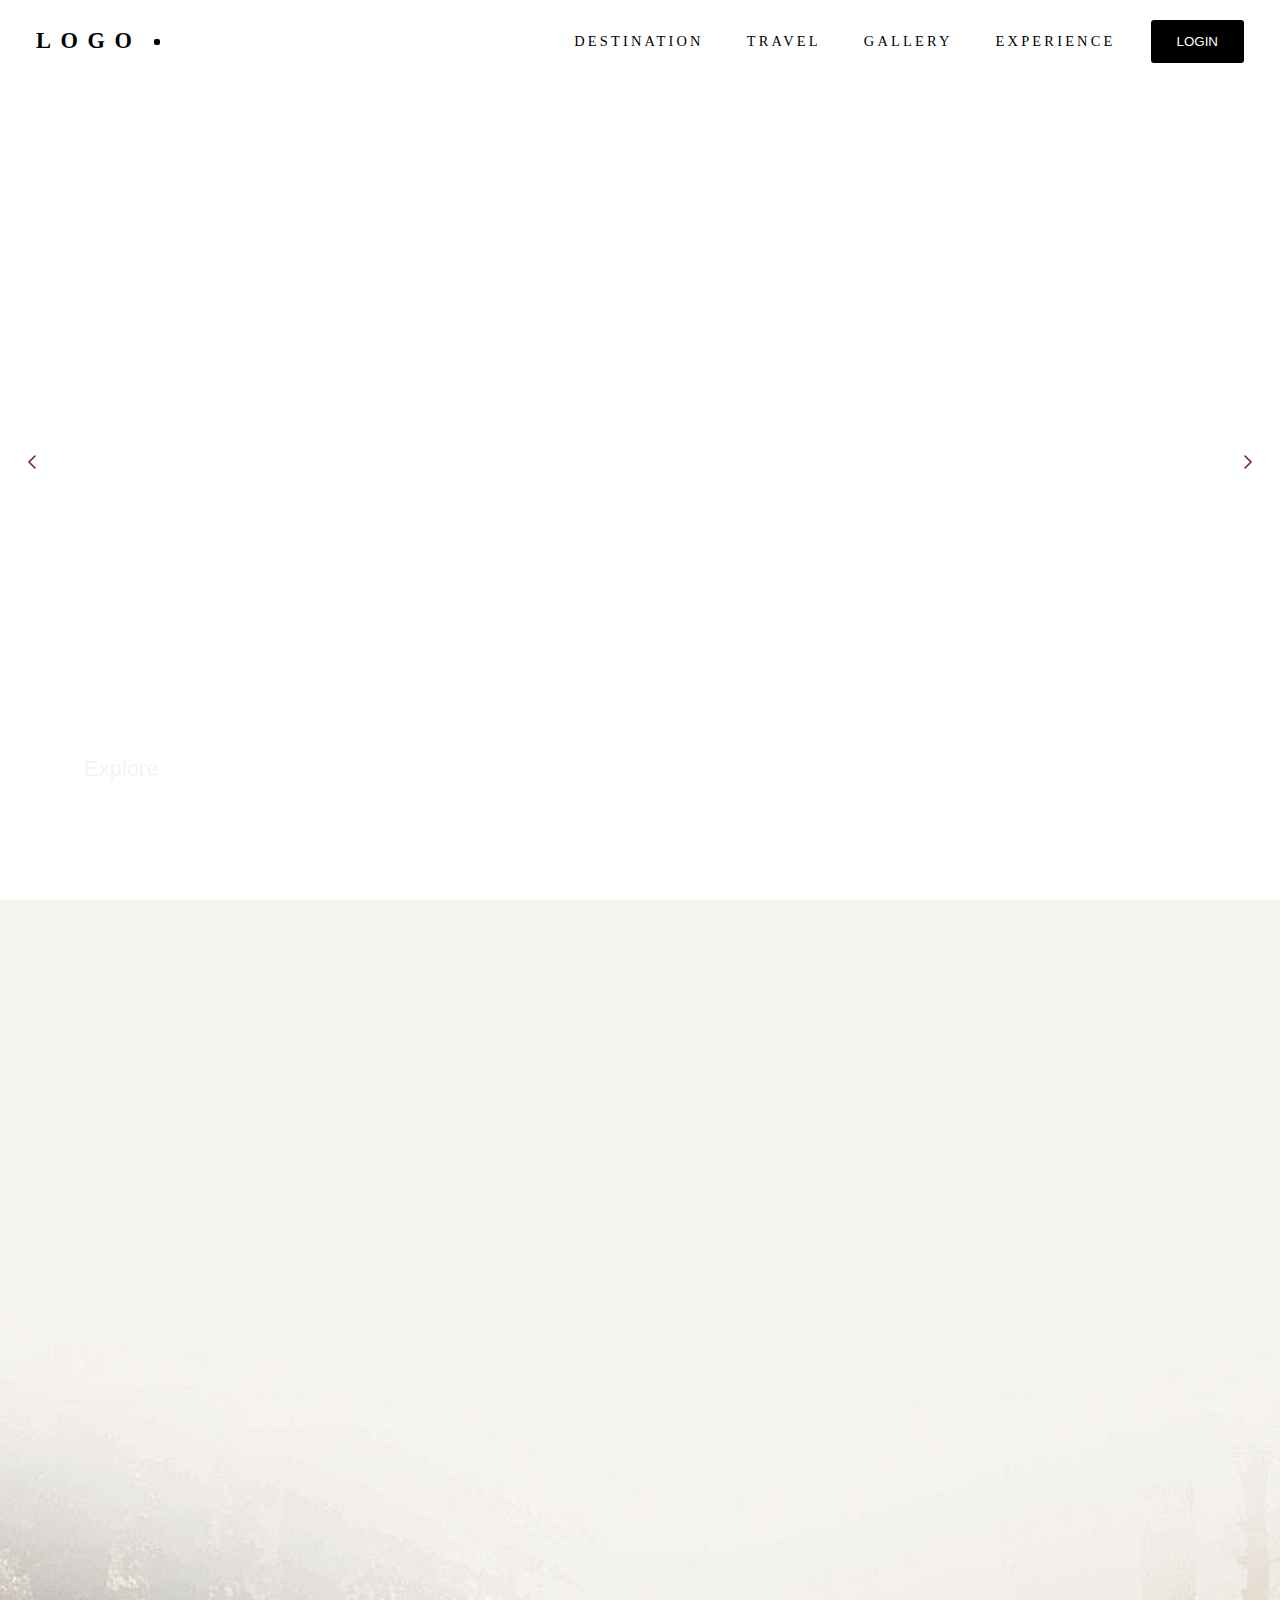
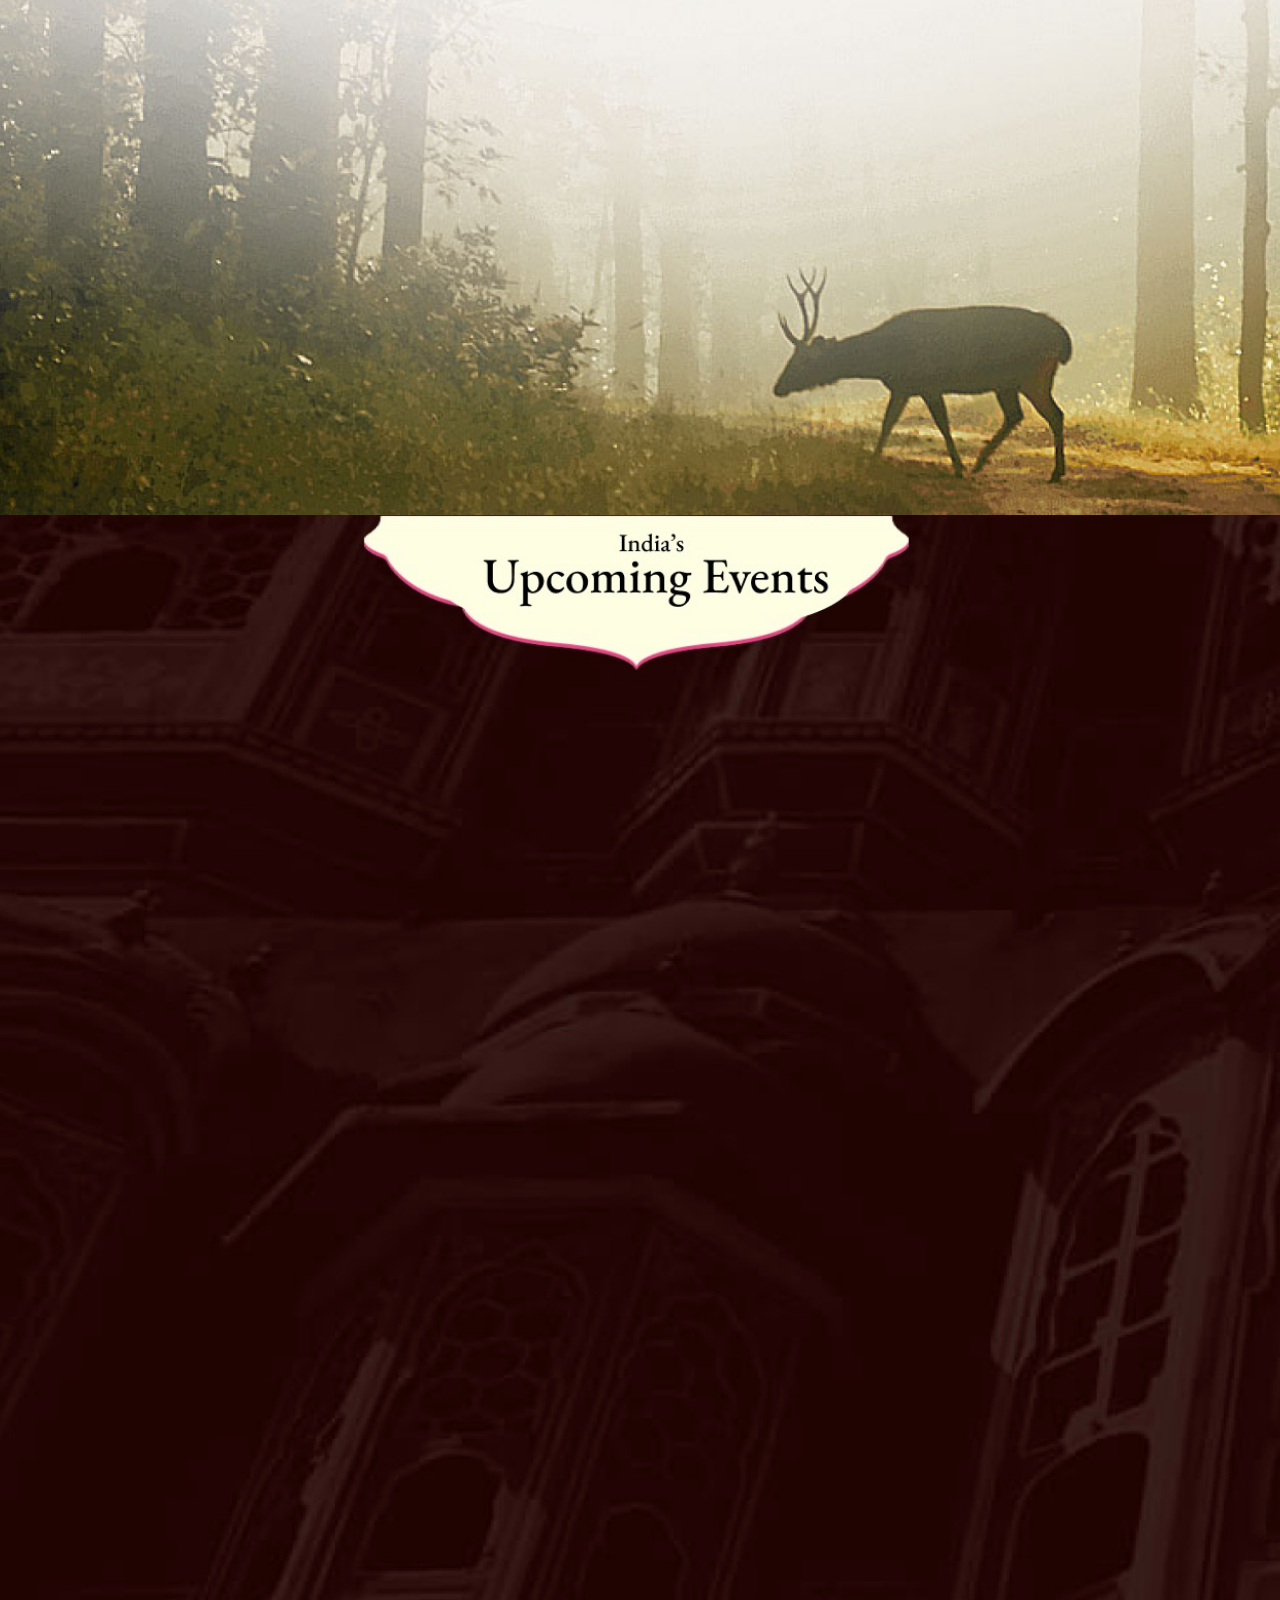
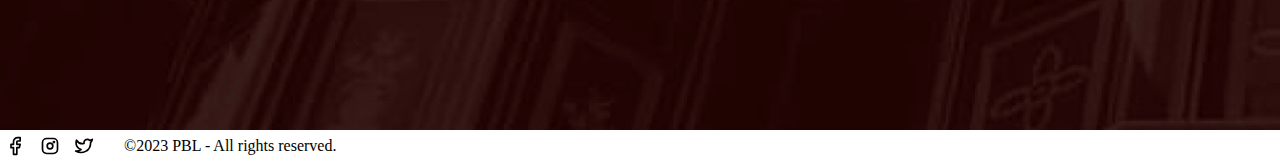
==== index.html @ 6cbb77e0 "first commit" ====
<!DOCTYPE html>
<html lang="en">
<head>
    <link rel="stylesheet" type="text/css" href="styles.css">

    <meta charset="UTF-8">
    <meta name="viewport" content="width=device-width, initial-scale=1.0">
         
    <style>
      /* Your CSS styles here */
    </style>
    
    <title>IndiaVista</title>
</head>
<body>
    <div class="wrap">
      <nav>
        <container>
          <div class="logo-wrap">
            <div class="logo-text">LOGO</div>
          </div>
          <div class="nav_menu">
            <ul>
              <li><a href="#"> DESTINATION </a></li>
              <li><a href="#">TRAVEL</a></li>
              <li><a href="gallery/gallery.html">Gallery</a></li>
              <li><a href="#">EXPERIENCE</a></li>
            </ul>
            <button class="nav--button" href="#">Login</button>
          </div>
        </container>
      </nav>
        
      <div class="hero">
        <a href="" class="nav left">
          <svg fill="none" class="rubicons chevron-left" xmlns="http://www.w3.org/2000/svg" width="24" height="24" viewBox="0 0 24 24" stroke="currentColor" stroke-width="1.5">
            <path d="M15 6l-6 6 6 6" stroke-linecap="round"></path>
          </svg>
        </a>
        <a href="" class="nav right">
          <svg fill="none" class="rubicons chevron-right" xmlns="http://www.w3.org/2000/svg" width="24" height="24" viewBox="0 0 24 24" stroke="currentColor" stroke-width="1.5">
            <path d="M9 18l6-6-6-6" stroke-linecap="round"></path>
          </svg>
        </a>
          
        <div class="hero_content_wrap">
            <h1>
              Explore the Wonders of<br>
               Incredible India:<br>
               Unforgettable Journeys<br>
                Await!
            </h1>
            <button class="hero--button" href="#">Explore</button>
          </div>
          
          
      </div>
      
      <div id="nav_big_text"></div>

      <section class="fullscreen-image">
        <img src="images/deerbg.png" alt="Full Screen Image">
      </section>
      

      <section class="fullscreen-image">
        <img src="images/bg2.png" alt="Full Screen Image 2">
      </section>
      
        
      <footer>
        <div class="social_links">
          <a id="help" href="#">
            <svg fill="none" class="rubicons brands-facebook" xmlns="http://www.w3.org/2000/svg" width="20" height="20" viewBox="0 0 24 24" stroke="currentColor" stroke-width="2">
              <path d="M16 14l1-4h-4V7a1.0002 1.0002 0 011-1h3V2h-3a4.9997 4.9997 0 00-5 5v3.007L6 10v4h3v8h4v-8h3z" stroke-linejoin="round"></path>
            </svg>
          </a>
          <a id="instagram" href="#">
            <svg fill="none" class="rubicons brands-instagram" xmlns="http://www.w3.org/2000/svg" width="20" height="20" viewBox="0 0 24 24" stroke="currentColor" stroke-width="2">
              <path d="M16 3H8C5.2386 3 3 5.2386 3 8v8c0 2.7614 2.2386 5 5 5h8c2.7614 0 5-2.2386 5-5V8c0-2.7614-2.2386-5-5-5z" stroke-miterlimit="10"></path>
              <path d="M15.375 12c0-1.864-1.511-3.375-3.375-3.375S8.625 10.136 8.625 12s1.511 3.375 3.375 3.375 3.375-1.511 3.375-3.375zM17.375 7.312c0-.3794-.3086-.687-.688-.687a.687.687 0 00-.687.687v.001c0 .3794.3086.687.688.687a.687.687 0 00.687-.687v-.001z" stroke-miterlimit="10"></path>
            </svg>
          </a>
          <a id="twitter" href="#">
            <svg fill="none" class="rubicons brands-twitter" xmlns="http://www.w3.org/2000/svg" width="20" height="20" viewBox="0 0 24 24" stroke="currentColor" stroke-width="2">
              <path d="M22 4a11.4143 11.4143 0 01-3.072 1.357 3.9488 3.9488 0 00-6.2459.373A3.9483 3.9483 0 0012 8v.881C8 10 5 8 3 5c0 0-3 8 5.475 11.348A11.1144 11.1144 0 012 18c7.932 4.407 17.932.111 17.932-10.025A8.527 8.527 0 0022 4z" stroke-linecap="round" stroke-linejoin="round"></path>
            </svg>
          </a>
        </div>
          
        <div class="copyright">
          ©<span class="year">2023</span> PBL - All rights reserved.
        </div>
      </footer>
    </div>
</body>
</html>
---- styles.css ----
body {
    font-family: "EB Garamond", serif;
    margin: 0;
    padding: 0;
    background: transparent;
  }
  
  .wrap {
    padding: 0rem;
  }
  
  nav {
    padding: 16px 36px;
    background: transparent;
    border-radius: 5px;
    box-shadow: none;
    position: absolute; /* Add this line */
    top: 0; /* Add this line */
    left: 0; /* Add this line */
    right: 0; /* Add this line */
    z-index: 2; /* Add this line */
  }
  
  nav container {
    display: flex;
    justify-content: space-between;
    align-items: center;
    margin: 0 auto;
  }
  
  nav container ul,
  nav container .nav_menu {
    display: flex;
    justify-content: space-between;
    align-items: center;
    list-style: none;
    gap: 27px;
  }
  
  nav container li a {
    padding: 8px;
    letter-spacing: 0.2rem;
    font-size: 0.9rem;
    text-decoration: none;
    text-transform: uppercase;
    color: black;
    transition: color 150ms ease-out;
  }
  
  nav container li a:hover {
    color: #9a3333;
  }
  
  .logo-text {
    font-size: 1.4rem;
    line-height: 0.8;
    letter-spacing: 0.6rem;
    font-weight: 700;
    position: relative;
    text-transform: uppercase;
  }
  
  .logo-text:after {
    content: "";
    width: 6px;
    height: 6px;
    position: absolute;
    background: black;
    top: calc(100% / 2.7);
    margin-left: 12px;
    border-radius: 2px;
  }
  
  .nav--button {
    text-decoration: none;
    text-transform: uppercase;
    padding: 12px 24px;
    color: white;
    border: solid black 2px;
    background: black;
    transition-property: color, background;
    transition-duration: 0.15s;
    transition-timing-function: ease-out;
    border-radius: 3px;
    cursor: pointer;
  }
  
  .nav--button:hover {
    color: black;
    background: transparent;
  }
  
  .hero {
    display: flex;
    justify-content: center;
    align-items: center;
    margin-top: 0px;
    border-radius: 5px;
    min-height: 100vh; /* Updated property */
    position: relative;
    background-image: url("https://images.unsplash.com/photo-1614069554270-04e7f7f0138e?ixlib=rb-4.0.3&ixid=M3wxMjA3fDB8MHxwaG90by1wYWdlfHx8fGVufDB8fHx8fA%3D%3D&auto=format&fit=crop&w=2074&q=80");
    background-position: center;
    background-repeat: no-repeat;
    background-size: cover;
  }
  .hero--text {
    font-family: "Anticva", serif;
    font-size: 2.5rem;
    line-height: 1.2;
    color: white;
    margin-bottom: 24px;
  }
  .hero_content_wrap {
    position: absolute;
    top: calc(50% + 180px); /* Adjusted top position */
    left: 5%;
    transform: translateY(-50%);
    text-align: left;
  }
  
  .hero_content_wrap h1 {
    font-family: "EB Garamond 400", serif;
    text-transform: uppercase;
    font-size: 55px;
    font-weight: 400;
    line-height: 1.2;
    color: #ffffff;
    margin: 0;
  }
  
  .hero--button {
    text-decoration: none;
    text-transform: none;
    padding: 10px 20px; /* Adjust padding as needed */
    color: #F5F4F2; /* Set the desired text color */
    font-size: 22px;
    font-family: "alegrya sans", sans-serif;
    font-style: normal;
    font-weight: 400;
    line-height: 24px; /* Adjust line-height as needed */
    border: none;
    background: rgba(255, 255, 255, 0.2);
    transition-property: color, background;
    transition-duration: 0.15s;
    transition-timing-function: ease-out;
    border-radius: 16.5px;
    cursor: pointer;
    margin-top: 13px; /* Adjust margin-top as needed */
  }
  
  }
  
  
  
  .hero--button:hover {
    color: #000000;
  }
  
  
    
  .hero a {
    display: flex;
    justify-content: center;
    align-items: center;
    position: absolute;
    padding-top: 24px;
    color: rgb(115, 28, 28);
    height: 100%;
    width: 5%;
  }
  
  .hero a.left {
    left: 0;
  }
  
  .hero a.right {
    right: 0;
  }
  
  #nav_big_text {
    position: fixed;
    bottom: 1.5rem;
    right: 1.5rem;
    color: #dce2e5;
    opacity: 0;
    font-size: 18rem;
    font-weight: 700;
    line-height: 0.8;
    text-transform: uppercase;
    transform: translateX(10%);
    transition-property: transform, opacity;
    transition-duration: 0.25s;
    transition-timing-function: ease-out;
    z-index: -1;
  }
  
  #nav_big_text.big_text_active {
    transform: translateX(0%);
    opacity: 1;
  }

  .fullscreen-image {
    position: relative;
    width: 100%;
    height: 135vh;
    overflow: hidden;
  }
  
  .fullscreen-image img {
    position: absolute;
    top: 0;
    left: 0;
    width: 100%;
    height: 100%;
    object-fit: cover;
  }
  
  .bg2 {
    position: relative;
    height: 150vh;
    overflow: hidden;
  }
  
  .bg2 img {
    position: absolute;
    top: 50%;
    left: 50%;
    transform: translate(-50%, -50%);
    min-width: 100%;
    min-height: 100%;
    width: auto;
    height: auto;
  }
  
  
  footer {
    display: flex;
    justify-content: flex-start;
    align-items: center;
    position: auto;
    bottom: 24px;
  }
  
  .social_links {
    display: flex;
    justify-content: flex-start;
    align-items: center;
    gap: 2px;
    margin-right: 24px;
  }
  
  .social_links a {
    display: flex;
    justify-content: center;
    align-items: center;
    color: black;
    width: 32px;
    height: 32px;
    border-radius: 5px;
    background: transparent;
    transition-property: background, opacity;
    transition-duration: 0.25s;
    transition-timing-function: ease-out;
  }
  
  .social_links a:hover {
    background: #000000;
    color: #ffffff;
  }
  
  .copyrig
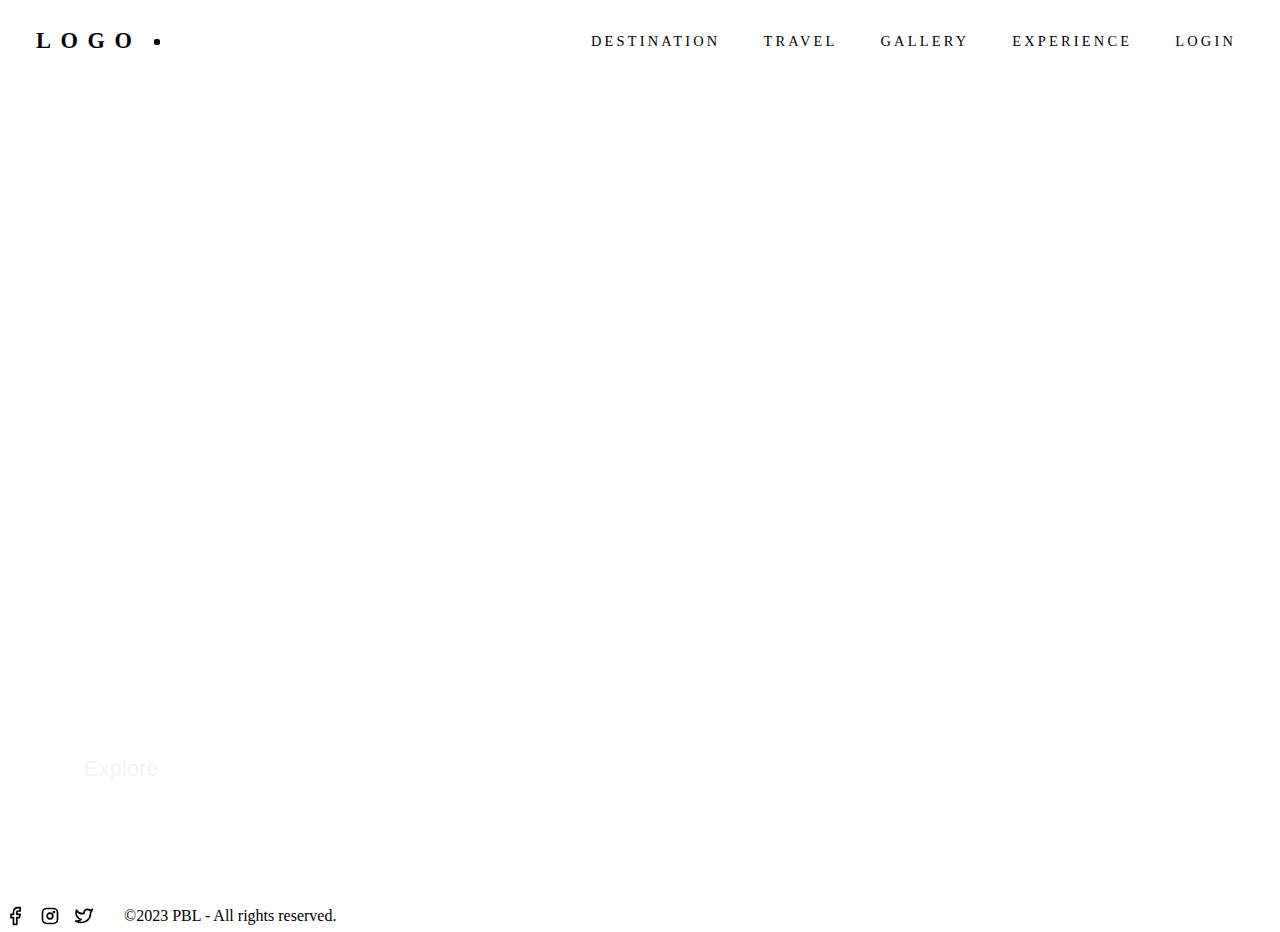
==== commit 9d16a891: "Update index.html" ====
--- a/index.html
+++ b/index.html
@@ -10,7 +10,7 @@
       /* Your CSS styles here */
     </style>
     
-    <title>IndiaVista</title>
+    <title>PBL</title>
 </head>
 <body>
     <div class="wrap">
@@ -21,27 +21,28 @@
           </div>
           <div class="nav_menu">
             <ul>
-              <li><a href="#"> DESTINATION </a></li>
-              <li><a href="#">TRAVEL</a></li>
+              <li><a href="destination/medium_blog/destination.html">DESTINATION </a></li>
+              <li><a href="experience/experience.html">TRAVEL</a></li>
               <li><a href="gallery/gallery.html">Gallery</a></li>
-              <li><a href="#">EXPERIENCE</a></li>
+              <li><a href="travel/travel.html">EXPERIENCE</a></li>
+              <li><a href="login/login.html">Login</a></li>
+
             </ul>
-            <button class="nav--button" href="#">Login</button>
+           
           </div>
         </container>
       </nav>
         
       <div class="hero">
-        <a href="" class="nav left">
-          <svg fill="none" class="rubicons chevron-left" xmlns="http://www.w3.org/2000/svg" width="24" height="24" viewBox="0 0 24 24" stroke="currentColor" stroke-width="1.5">
-            <path d="M15 6l-6 6 6 6" stroke-linecap="round"></path>
-          </svg>
-        </a>
-        <a href="" class="nav right">
-          <svg fill="none" class="rubicons chevron-right" xmlns="http://www.w3.org/2000/svg" width="24" height="24" viewBox="0 0 24 24" stroke="currentColor" stroke-width="1.5">
-            <path d="M9 18l6-6-6-6" stroke-linecap="round"></path>
-          </svg>
-        </a>
+        <video autoplay muted loop>
+          <source src="images/production_id_4460336 (1080p).mp4" type="video/mp4">
+          Your browser does not support the video tag.
+        </video>
+        <div class="hero_content_wrap">
+          <!-- Content for the hero section -->
+        </div>
+      </div>
+      
           
         <div class="hero_content_wrap">
             <h1>
@@ -58,14 +59,7 @@
       
       <div id="nav_big_text"></div>
 
-      <section class="fullscreen-image">
-        <img src="images/deerbg.png" alt="Full Screen Image">
-      </section>
       
-
-      <section class="fullscreen-image">
-        <img src="images/bg2.png" alt="Full Screen Image 2">
-      </section>
       
         
       <footer>
@@ -95,3 +89,4 @@
     </div>
 </body>
 </html>
+
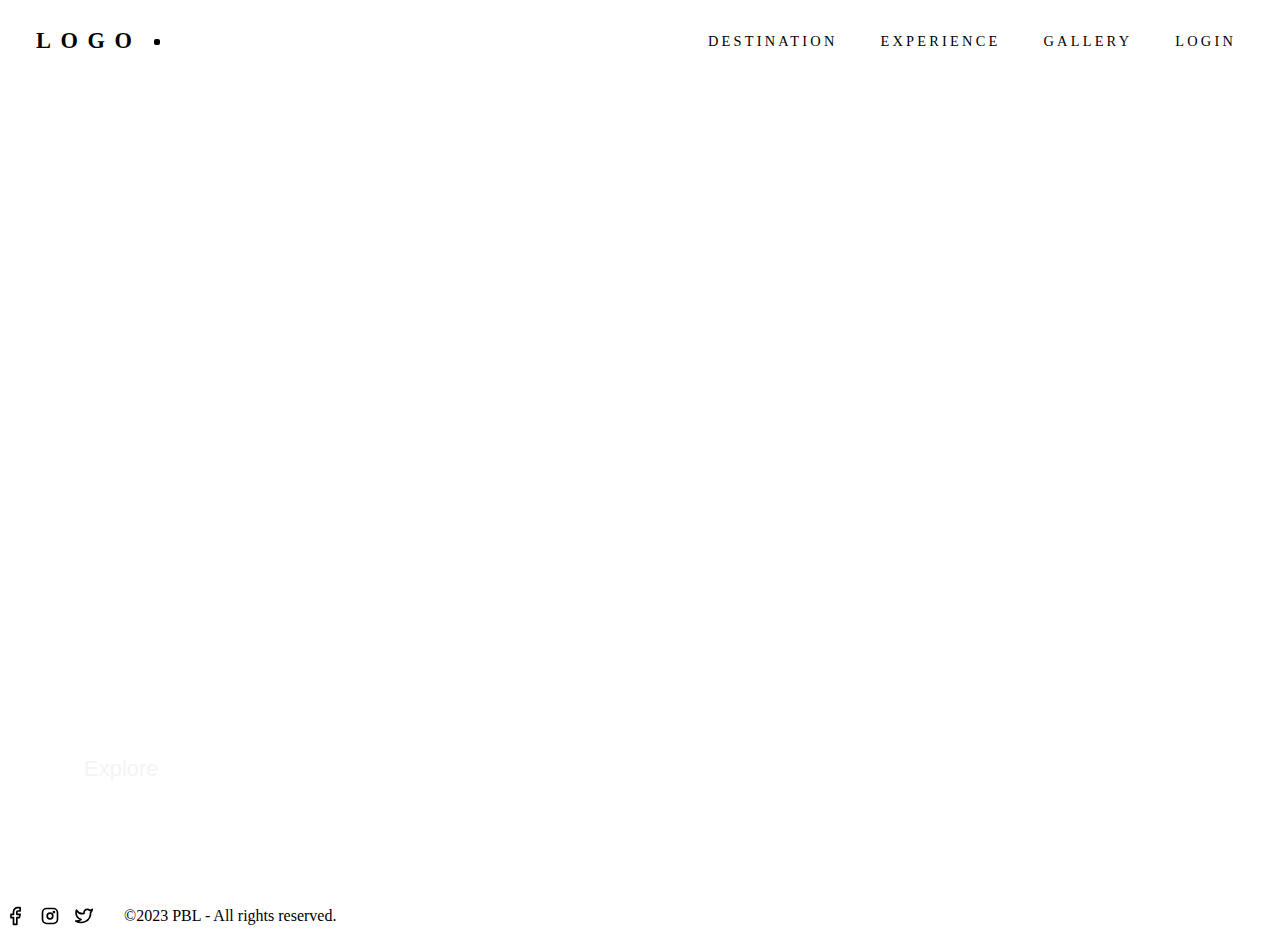
==== commit a61fa575: "Update index.html" ====
--- a/index.html
+++ b/index.html
@@ -22,9 +22,8 @@
           <div class="nav_menu">
             <ul>
               <li><a href="destination/medium_blog/destination.html">DESTINATION </a></li>
-              <li><a href="experience/experience.html">TRAVEL</a></li>
+              <li><a href="experience/experience.html">Experience</a></li>
               <li><a href="gallery/gallery.html">Gallery</a></li>
-              <li><a href="travel/travel.html">EXPERIENCE</a></li>
               <li><a href="login/login.html">Login</a></li>
 
             </ul>
@@ -35,7 +34,7 @@
         
       <div class="hero">
         <video autoplay muted loop>
-          <source src="images/production_id_4460336 (1080p).mp4" type="video/mp4">
+          <source src="images/videobg.mp4" type="video/mp4">
           Your browser does not support the video tag.
         </video>
         <div class="hero_content_wrap">
--- a/styles.css
+++ b/styles.css
@@ -1,272 +1,275 @@
 body {
-    font-family: "EB Garamond", serif;
-    margin: 0;
-    padding: 0;
-    background: transparent;
-  }
+  font-family: "EB Garamond", serif;
+  margin: 0;
+  padding: 0;
+  background: transparent;
+}
+
+.wrap {
+  padding: 0rem;
+}
+
+nav {
+  padding: 16px 36px;
+  background: transparent;
+  border-radius: 5px;
+  box-shadow: none;
+  position: absolute; /* Add this line */
+  top: 0; /* Add this line */
+  left: 0; /* Add this line */
+  right: 0; /* Add this line */
+  z-index: 2; /* Add this line */
+}
+
+nav container {
+  display: flex;
+  justify-content: space-between;
+  align-items: center;
+  margin: 0 auto;
+}
+
+nav container ul,
+nav container .nav_menu {
+  display: flex;
+  justify-content: space-between;
+  align-items: center;
+  list-style: none;
+  gap: 27px;
+}
+
+nav container li a {
+  padding: 8px;
+  letter-spacing: 0.2rem;
+  font-size: 0.9rem;
+  text-decoration: none;
+  text-transform: uppercase;
+  color: black;
+  transition: color 150ms ease-out;
+}
+
+nav container li a:hover {
+  color: #9a3333;
+}
+
+.logo-text {
+  font-size: 1.4rem;
+  line-height: 0.8;
+  letter-spacing: 0.6rem;
+  font-weight: 700;
+  position: relative;
+  text-transform: uppercase;
+}
+
+.logo-text:after {
+  content: "";
+  width: 6px;
+  height: 6px;
+  position: absolute;
+  background: black;
+  top: calc(100% / 2.7);
+  margin-left: 12px;
+  border-radius: 2px;
+}
+
+.nav--button {
+  text-decoration: none;
+  text-transform: uppercase;
+  padding: 12px 24px;
+  color: white;
+  border: solid black 2px;
+  background: black;
+  transition-property: color, background;
+  transition-duration: 0.15s;
+  transition-timing-function: ease-out;
+  border-radius: 3px;
+  cursor: pointer;
+}
+
+.nav--button:hover {
+  color: black;
+  background: transparent;
+}
+
+
+.hero--text {
+  font-family: "Anticva", serif;
+  font-size: 2.5rem;
+  line-height: 1.2;
+  color: white;
+  margin-bottom: 24px;
+}
+.hero_content_wrap {
+  position: absolute;
+  top: calc(50% + 180px); /* Adjusted top position */
+  left: 5%;
+  transform: translateY(-50%);
+  text-align: left;
+}
+
+.hero_content_wrap h1 {
+  font-family: "EB Garamond 400", serif;
+  text-transform: uppercase;
+  font-size: 55px;
+  font-weight: 400;
+  line-height: 1.2;
+  color: #ffffff;
+  margin: 0;
+}
+
+.hero--button {
+  text-decoration: none;
+  text-transform: none;
+  padding: 10px 20px; /* Adjust padding as needed */
+  color: #F5F4F2; /* Set the desired text color */
+  font-size: 22px;
+  font-family: "alegrya sans", sans-serif;
+  font-style: normal;
+  font-weight: 400;
+  line-height: 24px; /* Adjust line-height as needed */
+  border: none;
+  background: rgba(255, 255, 255, 0.2);
+  transition-property: color, background;
+  transition-duration: 0.15s;
+  transition-timing-function: ease-out;
+  border-radius: 16.5px;
+  cursor: pointer;
+  margin-top: 13px; /* Adjust margin-top as needed */
+}
+
+.hero {
+  position: relative;
+  height: 100vh;
+  overflow: hidden;
+}
+
+.hero video {
+  position: absolute;
+  top: 0;
+  left: 0;
+  width: 100%;
+  height: 100%;
+  object-fit: cover;
+}
+
+
+
+
+
+.hero--button:hover {
+  color: #000000;
+}
+Z
+
   
-  .wrap {
-    padding: 0rem;
-  }
+.hero a {
+  display: flex;
+  justify-content: center;
+  align-items: center;
+  position: absolute;
+  padding-top: 24px;
+  color: rgb(115, 28, 28);
+  height: 100%;
+  width: 5%;
+}
+
+.hero a.left {
+  left: 0;
+}
+
+.hero a.right {
+  right: 0;
+}
+
+#nav_big_text {
+  position: fixed;
+  bottom: 1.5rem;
+  right: 1.5rem;
+  color: #dce2e5;
+  opacity: 0;
+  font-size: 18rem;
+  font-weight: 700;
+  line-height: 0.8;
+  text-transform: uppercase;
+  transform: translateX(10%);
+  transition-property: transform, opacity;
+  transition-duration: 0.25s;
+  transition-timing-function: ease-out;
+  z-index: -1;
+}
+
+#nav_big_text.big_text_active {
+  transform: translateX(0%);
+  opacity: 1;
+}
+
+.fullscreen-image {
+  position: relative;
+  width: 100%;
+  height: 135vh;
+  overflow: hidden;
+}
+
+.fullscreen-image img {
+  position: absolute;
+  top: 0;
+  left: 0;
+  width: 100%;
+  height: 100%;
+  object-fit: cover;
+}
+
+.bg2 {
+  position: relative;
+  height: 150vh;
+  overflow: hidden;
+}
+
+.bg2 img {
+  position: absolute;
+  top: 50%;
+  left: 50%;
+  transform: translate(-50%, -50%);
+  min-width: 100%;
+  min-height: 100%;
+  width: auto;
+  height: auto;
+}
+
+
+footer {
+  display: flex;
+  justify-content: flex-start;
+  align-items: center;
+  position: auto;
+  bottom: 24px;
+}
+
+.social_links {
+  display: flex;
+  justify-content: flex-start;
+  align-items: center;
+  gap: 2px;
+  margin-right: 24px;
+}
+
+.social_links a {
+  display: flex;
+  justify-content: center;
+  align-items: center;
+  color: black;
+  width: 32px;
+  height: 32px;
+  border-radius: 5px;
+  background: transparent;
+  transition-property: background, opacity;
+  transition-duration: 0.25s;
+  transition-timing-function: ease-out;
+}
+
+.social_links a:hover {
+  background: #000000;
+  color: #ffffff;
+}
+
+.copyright
   
-  nav {
-    padding: 16px 36px;
-    background: transparent;
-    border-radius: 5px;
-    box-shadow: none;
-    position: absolute; /* Add this line */
-    top: 0; /* Add this line */
-    left: 0; /* Add this line */
-    right: 0; /* Add this line */
-    z-index: 2; /* Add this line */
-  }
-  
-  nav container {
-    display: flex;
-    justify-content: space-between;
-    align-items: center;
-    margin: 0 auto;
-  }
-  
-  nav container ul,
-  nav container .nav_menu {
-    display: flex;
-    justify-content: space-between;
-    align-items: center;
-    list-style: none;
-    gap: 27px;
-  }
-  
-  nav container li a {
-    padding: 8px;
-    letter-spacing: 0.2rem;
-    font-size: 0.9rem;
-    text-decoration: none;
-    text-transform: uppercase;
-    color: black;
-    transition: color 150ms ease-out;
-  }
-  
-  nav container li a:hover {
-    color: #9a3333;
-  }
-  
-  .logo-text {
-    font-size: 1.4rem;
-    line-height: 0.8;
-    letter-spacing: 0.6rem;
-    font-weight: 700;
-    position: relative;
-    text-transform: uppercase;
-  }
-  
-  .logo-text:after {
-    content: "";
-    width: 6px;
-    height: 6px;
-    position: absolute;
-    background: black;
-    top: calc(100% / 2.7);
-    margin-left: 12px;
-    border-radius: 2px;
-  }
-  
-  .nav--button {
-    text-decoration: none;
-    text-transform: uppercase;
-    padding: 12px 24px;
-    color: white;
-    border: solid black 2px;
-    background: black;
-    transition-property: color, background;
-    transition-duration: 0.15s;
-    transition-timing-function: ease-out;
-    border-radius: 3px;
-    cursor: pointer;
-  }
-  
-  .nav--button:hover {
-    color: black;
-    background: transparent;
-  }
-  
-  .hero {
-    display: flex;
-    justify-content: center;
-    align-items: center;
-    margin-top: 0px;
-    border-radius: 5px;
-    min-height: 100vh; /* Updated property */
-    position: relative;
-    background-image: url("https://images.unsplash.com/photo-1614069554270-04e7f7f0138e?ixlib=rb-4.0.3&ixid=M3wxMjA3fDB8MHxwaG90by1wYWdlfHx8fGVufDB8fHx8fA%3D%3D&auto=format&fit=crop&w=2074&q=80");
-    background-position: center;
-    background-repeat: no-repeat;
-    background-size: cover;
-  }
-  .hero--text {
-    font-family: "Anticva", serif;
-    font-size: 2.5rem;
-    line-height: 1.2;
-    color: white;
-    margin-bottom: 24px;
-  }
-  .hero_content_wrap {
-    position: absolute;
-    top: calc(50% + 180px); /* Adjusted top position */
-    left: 5%;
-    transform: translateY(-50%);
-    text-align: left;
-  }
-  
-  .hero_content_wrap h1 {
-    font-family: "EB Garamond 400", serif;
-    text-transform: uppercase;
-    font-size: 55px;
-    font-weight: 400;
-    line-height: 1.2;
-    color: #ffffff;
-    margin: 0;
-  }
-  
-  .hero--button {
-    text-decoration: none;
-    text-transform: none;
-    padding: 10px 20px; /* Adjust padding as needed */
-    color: #F5F4F2; /* Set the desired text color */
-    font-size: 22px;
-    font-family: "alegrya sans", sans-serif;
-    font-style: normal;
-    font-weight: 400;
-    line-height: 24px; /* Adjust line-height as needed */
-    border: none;
-    background: rgba(255, 255, 255, 0.2);
-    transition-property: color, background;
-    transition-duration: 0.15s;
-    transition-timing-function: ease-out;
-    border-radius: 16.5px;
-    cursor: pointer;
-    margin-top: 13px; /* Adjust margin-top as needed */
-  }
-  
-  }
-  
-  
-  
-  .hero--button:hover {
-    color: #000000;
-  }
-  
-  
-    
-  .hero a {
-    display: flex;
-    justify-content: center;
-    align-items: center;
-    position: absolute;
-    padding-top: 24px;
-    color: rgb(115, 28, 28);
-    height: 100%;
-    width: 5%;
-  }
-  
-  .hero a.left {
-    left: 0;
-  }
-  
-  .hero a.right {
-    right: 0;
-  }
-  
-  #nav_big_text {
-    position: fixed;
-    bottom: 1.5rem;
-    right: 1.5rem;
-    color: #dce2e5;
-    opacity: 0;
-    font-size: 18rem;
-    font-weight: 700;
-    line-height: 0.8;
-    text-transform: uppercase;
-    transform: translateX(10%);
-    transition-property: transform, opacity;
-    transition-duration: 0.25s;
-    transition-timing-function: ease-out;
-    z-index: -1;
-  }
-  
-  #nav_big_text.big_text_active {
-    transform: translateX(0%);
-    opacity: 1;
-  }
-
-  .fullscreen-image {
-    position: relative;
-    width: 100%;
-    height: 135vh;
-    overflow: hidden;
-  }
-  
-  .fullscreen-image img {
-    position: absolute;
-    top: 0;
-    left: 0;
-    width: 100%;
-    height: 100%;
-    object-fit: cover;
-  }
-  
-  .bg2 {
-    position: relative;
-    height: 150vh;
-    overflow: hidden;
-  }
-  
-  .bg2 img {
-    position: absolute;
-    top: 50%;
-    left: 50%;
-    transform: translate(-50%, -50%);
-    min-width: 100%;
-    min-height: 100%;
-    width: auto;
-    height: auto;
-  }
-  
-  
-  footer {
-    display: flex;
-    justify-content: flex-start;
-    align-items: center;
-    position: auto;
-    bottom: 24px;
-  }
-  
-  .social_links {
-    display: flex;
-    justify-content: flex-start;
-    align-items: center;
-    gap: 2px;
-    margin-right: 24px;
-  }
-  
-  .social_links a {
-    display: flex;
-    justify-content: center;
-    align-items: center;
-    color: black;
-    width: 32px;
-    height: 32px;
-    border-radius: 5px;
-    background: transparent;
-    transition-property: background, opacity;
-    transition-duration: 0.25s;
-    transition-timing-function: ease-out;
-  }
-  
-  .social_links a:hover {
-    background: #000000;
-    color: #ffffff;
-  }
-  
-  .copyrig
-  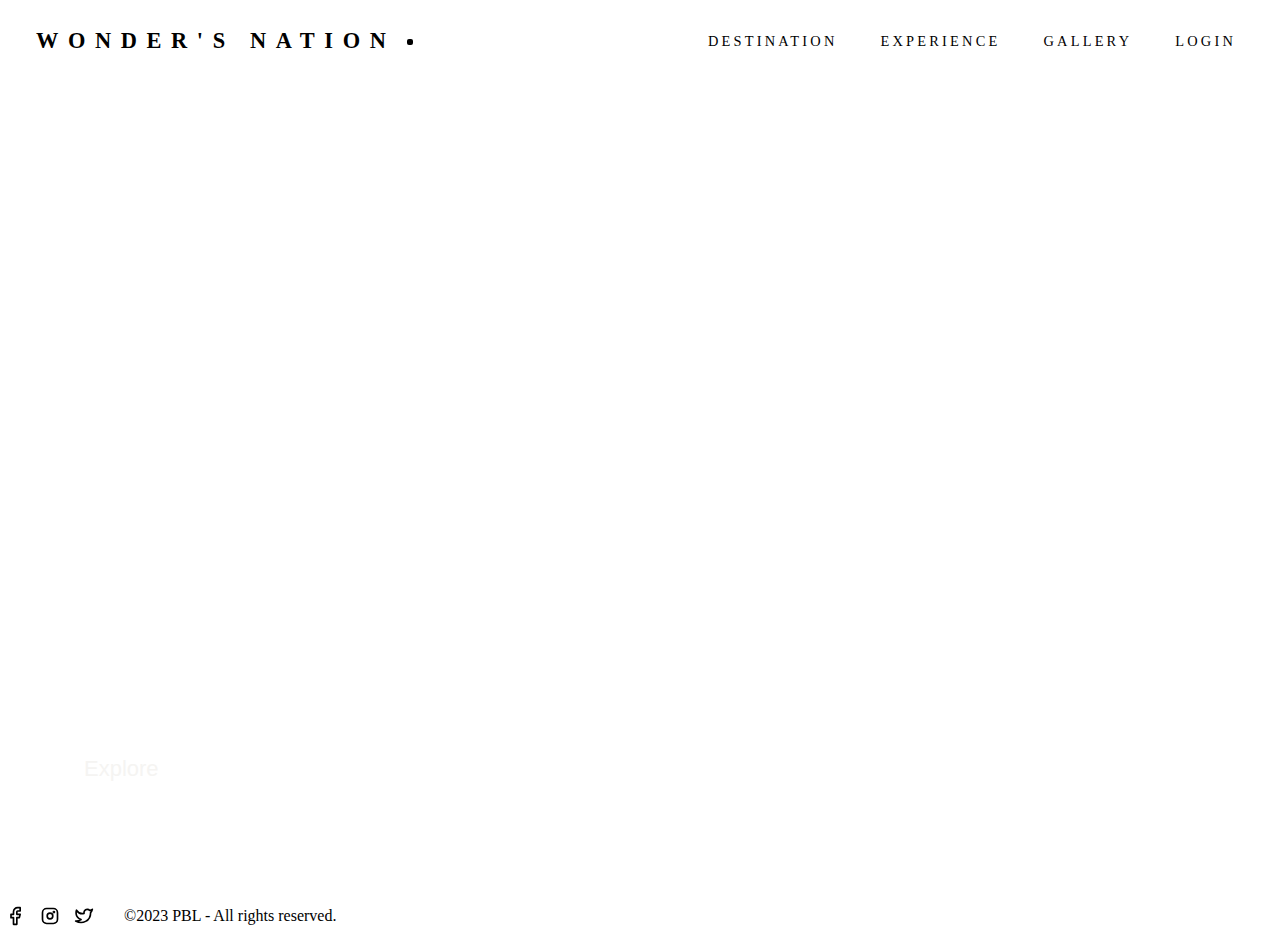
==== commit 36b29a4f: "Update index.html" ====
--- a/index.html
+++ b/index.html
@@ -17,7 +17,7 @@
       <nav>
         <container>
           <div class="logo-wrap">
-            <div class="logo-text">LOGO</div>
+            <div class="logo-text">Wonder's Nation</div>
           </div>
           <div class="nav_menu">
             <ul>
@@ -34,7 +34,7 @@
         
       <div class="hero">
         <video autoplay muted loop>
-          <source src="images/videobg.mp4" type="video/mp4">
+          <source src="images/production_id_4460336 (1080p).mp4" type="video/mp4">
           Your browser does not support the video tag.
         </video>
         <div class="hero_content_wrap">
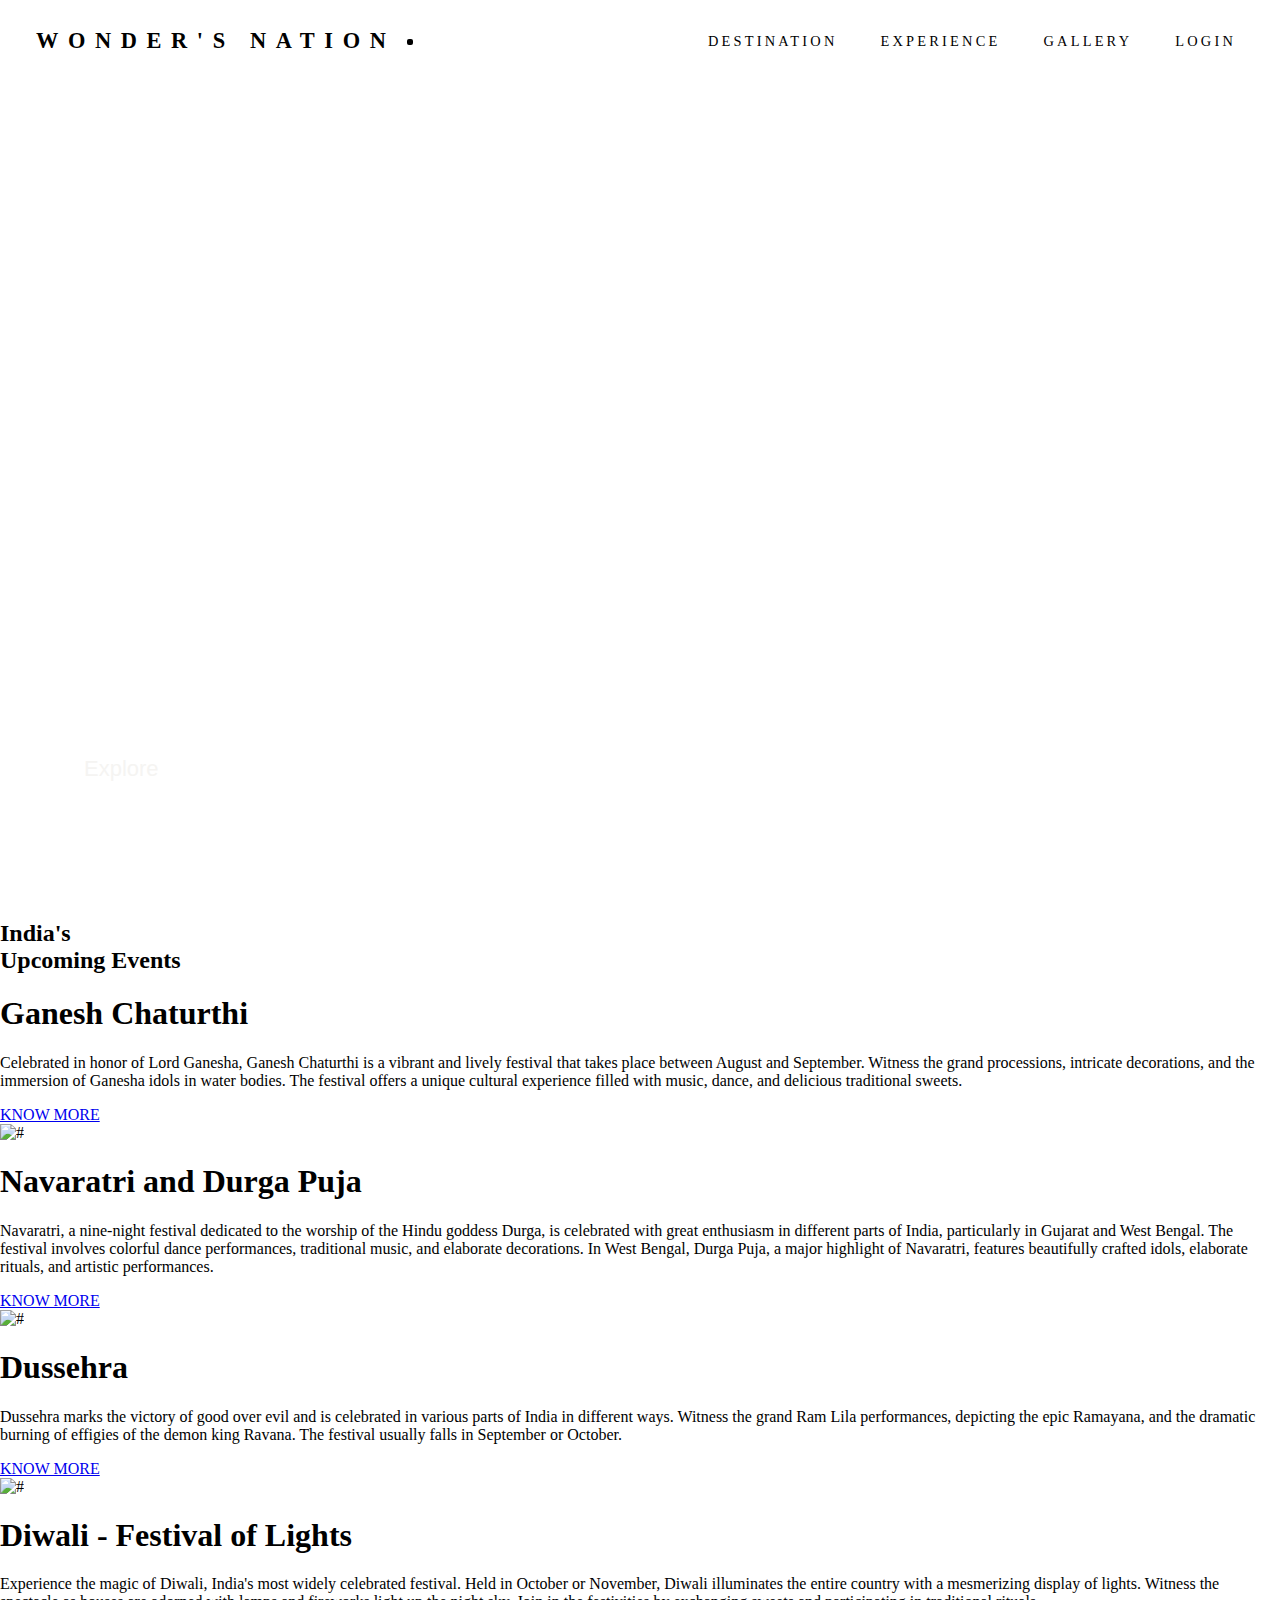
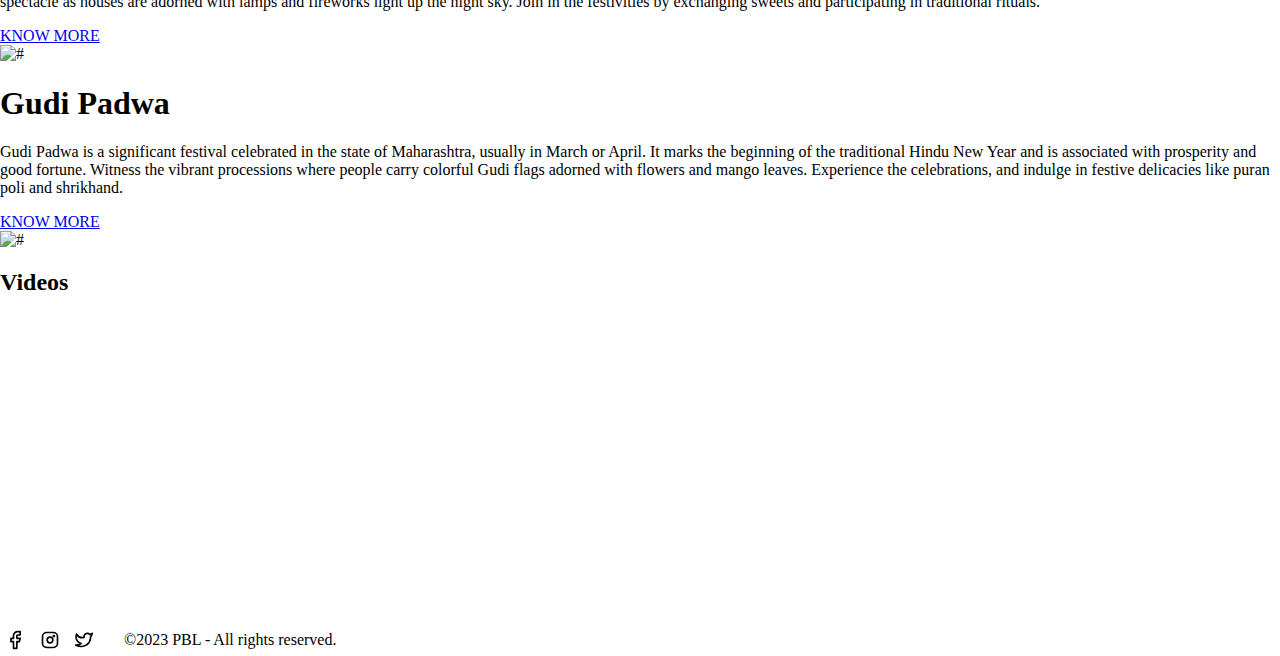
==== commit 6cfe9de0: "Update index.html" ====
--- a/index.html
+++ b/index.html
@@ -58,7 +58,151 @@
       
       <div id="nav_big_text"></div>
 
-      
+      <main role="main">
+         <h2 class="popop">India's <br>
+          Upcoming Events </h2>
+         
+        <section class="ui-section-hero">
+          <div class="ui-layout-container">
+            <div class="ui-section-hero__layout ui-layout-grid ui-layout-grid-2">
+              <!-- COPYWRITING -->
+              <div>
+                <h1>Ganesh Chaturthi</h1>
+                <p class="ui-text-intro">Celebrated in honor of Lord Ganesha, Ganesh Chaturthi is a vibrant and lively festival that takes place between August and September. Witness the grand processions, intricate decorations, and the immersion of Ganesha idols in water bodies. The festival offers a unique cultural experience filled with music, dance, and delicious traditional sweets.</p>
+                <!-- CTA -->
+                <div class="ui-component-cta ui-layout-flex">
+                  <a href="https://en.wikipedia.org/wiki/Ganesh_Chaturthi" role="link" aria-label="#" class="ui-component-button ui-component-button-normal ui-component-button-primary">KNOW MORE</a>
+                </div>
+              </div>
+              <!-- IMAGE -->
+              <img src="images/ganesh.png"lazy" alt="#" class="ui-image-half-right">
+            </div>
+            
+          </div>
+        </section>
+
+        <section class="ui-section-hero">
+          <div class="ui-layout-container">
+            <div class="ui-section-hero__layout ui-layout-grid ui-layout-grid-2">
+              <!-- COPYWRITING -->
+              <div>
+                <h1>Navaratri and Durga Puja</h1>
+                <p class="ui-text-intro">Navaratri, a nine-night festival dedicated to the worship of the Hindu goddess Durga, is celebrated with great enthusiasm in different parts of India, particularly in Gujarat and West Bengal. The festival involves colorful dance performances, traditional music, and elaborate decorations. In West Bengal, Durga Puja, a major highlight of Navaratri, features beautifully crafted idols, elaborate rituals, and artistic performances.</p>
+                <!-- CTA -->
+                <div class="ui-component-cta ui-layout-flex">
+                  <a href="https://en.wikipedia.org/wiki/Durga_Puja" role="link" aria-label="#" class="ui-component-button ui-component-button-normal ui-component-button-primary">KNOW MORE</a>
+                </div>
+              </div>
+              <!-- IMAGE -->
+              <img src="images/durga.png" loading="lazy" alt="#" class="ui-image-half-right">
+            </div>
+            
+          </div>
+        </section>
+
+
+        <section class="ui-section-hero">
+          <div class="ui-layout-container">
+            <div class="ui-section-hero__layout ui-layout-grid ui-layout-grid-2">
+              <!-- COPYWRITING -->
+              <div>
+                <h1>Dussehra</h1>
+                <p class="ui-text-intro">Dussehra marks the victory of good over evil and is celebrated in various parts of India in different ways. Witness the grand Ram Lila performances, depicting the epic Ramayana, and the dramatic burning of effigies of the demon king Ravana. The festival usually falls in September or October.</p>
+                <!-- CTA -->
+                <div class="ui-component-cta ui-layout-flex">
+                  <a href="https://en.wikipedia.org/wiki/Vijayadashami" role="link" aria-label="#" class="ui-component-button ui-component-button-normal ui-component-button-primary">   KNOW MORE</a>
+                  
+                </div>
+              </div>
+              <!-- IMAGE -->
+              <img src="images/dussehra.jpeg" loading="lazy" alt="#" class="ui-image-half-right">
+            </div>
+            
+          </div>
+        </section>
+
+        <section class="ui-section-hero">
+          <div class="ui-layout-container">
+            <div class="ui-section-hero__layout ui-layout-grid ui-layout-grid-2">
+              <!-- COPYWRITING -->
+              <div>
+                <h1>Diwali - Festival of Lights</h1>
+                <p class="ui-text-intro">Experience the magic of Diwali, India's most widely celebrated festival. Held in October or November, Diwali illuminates the entire country with a mesmerizing display of lights. Witness the spectacle as houses are adorned with lamps and fireworks light up the night sky. Join in the festivities by exchanging sweets and participating in traditional rituals.</p>
+                <!-- CTA -->
+                <div class="ui-component-cta ui-layout-flex">
+                  <a href="https://en.wikipedia.org/wiki/Diwali" role="link" aria-label="#" class="ui-component-button ui-component-button-normal ui-component-button-primary">KNOW MORE</a>
+                  
+                </div>
+              </div>
+              <!-- IMAGE -->
+              <img src="images/diwali.jpeg" loading="lazy" alt="#" class="ui-image-half-right">
+            </div>
+            
+          </div>
+        </section>
+
+
+        <section class="ui-section-hero">
+          <div class="ui-layout-container">
+            <div class="ui-section-hero__layout ui-layout-grid ui-layout-grid-2">
+              <!-- COPYWRITING -->
+              <div>
+                <h1>Gudi Padwa</h1>
+                <p class="ui-text-intro">Gudi Padwa is a significant festival celebrated in the state of Maharashtra, usually in March or April. It marks the beginning of the traditional Hindu New Year and is associated with prosperity and good fortune. Witness the vibrant processions where people carry colorful Gudi flags adorned with flowers and mango leaves. Experience the celebrations, and indulge in festive delicacies like puran poli and shrikhand.</p>
+                <!-- CTA -->
+                <div class="ui-component-cta ui-layout-flex">
+                  <a href="https://en.wikipedia.org/wiki/Gudi_Padwa" role="link" aria-label="#" class="ui-component-button ui-component-button-normal ui-component-button-primary">KNOW MORE</a>
+                  
+                </div>
+              </div>
+              <!-- IMAGE -->
+              <img src="images/padwa.jpeg" loading="lazy" alt="#" class="ui-image-half-right">
+            </div>
+            
+          </div>
+        </section>
+
+
+        
+        
+        
+       
+      
+      
+      </main> 
+
+      <main role="main">
+        <!-- Other sections... -->
+      
+        <section class="video-section">
+          <div class="video-container">
+            <h2>Videos</h2>
+            <video autoplay muted loop>
+              <source src="images/videobg.mp4" type="video/mp4">
+              Your browser does not support the video tag.
+            </video>
+          </div>
+        </section>
+      
+        <!-- Other sections... -->
+      </main>
+
+
+      <main role="main">
+        <!-- Other sections... -->
+      
+        <section class="video-section">
+          <div class="video-container">
+            
+            <video autoplay muted loop>
+              <source src="images/production_id_4684163 (1080p).mp4" type="video/mp4">
+              Your browser does not support the video tag.
+            </video>
+          </div>
+        </section>
+      
+        <!-- Other sections... -->
+      </main>
       
         
       <footer>
